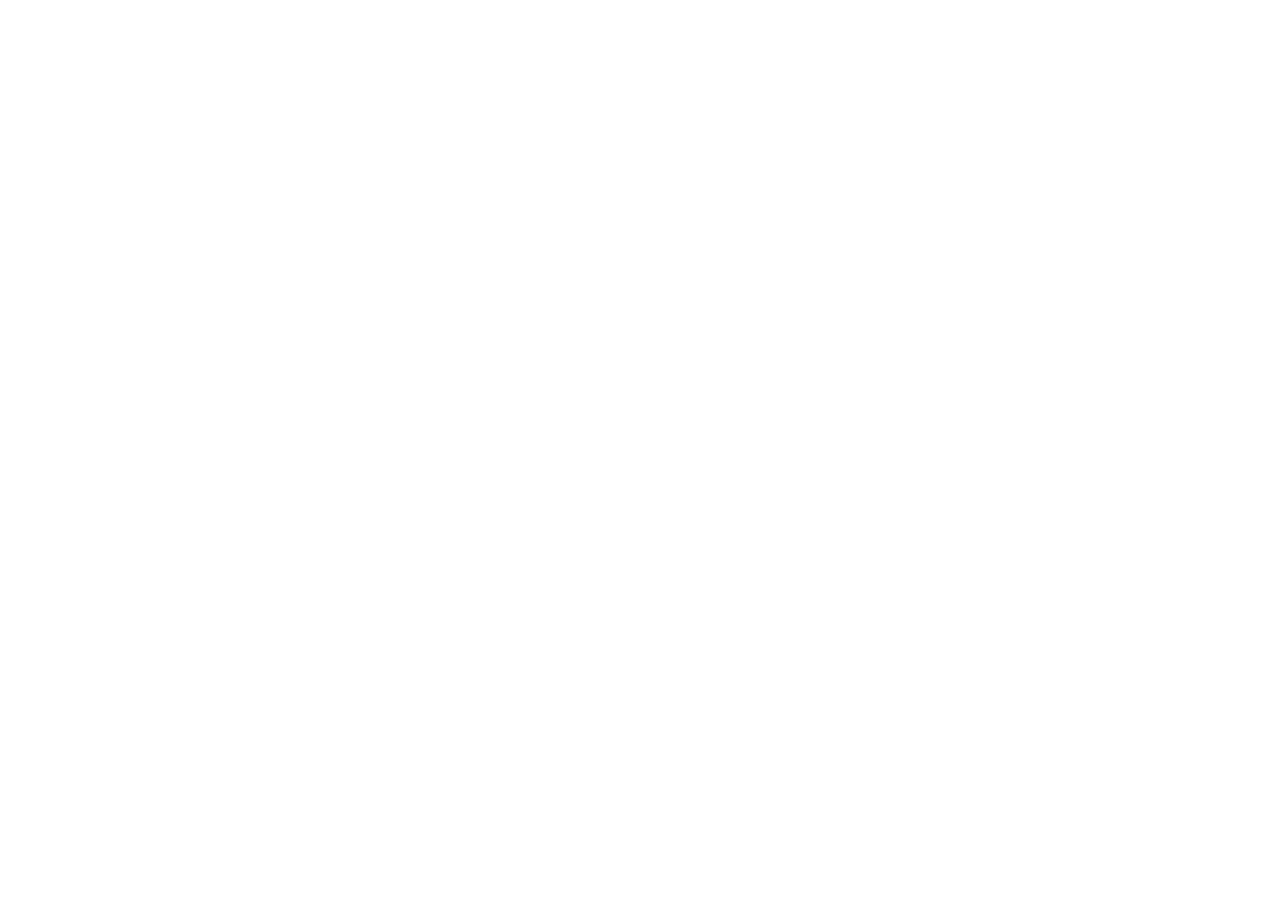
==== frontend/public/index.html @ 59aeea90 "Frontend: sign-in gate, dashboard, upload, processing, history, email, settings, admin" ====
<!doctype html>
<html lang="en">
<head>
  <meta charset="utf-8">
  <meta name="viewport" content="width=device-width, initial-scale=1">
  <title>GST Invoice Automation</title>
  <link rel="stylesheet" href="/styles.css">
</head>
<body>

<!-- ===================================================================== -->
<!-- Signed out. A single view that switches between sign in, first-run    -->
<!-- setup, forgotten password and reset, so there is one card on screen   -->
<!-- and never a half-built app behind it.                                 -->
<!-- ===================================================================== -->
<div class="gate" id="gate" hidden>
  <div class="gate-card">
    <div class="gate-brand">
      <div class="mark" aria-hidden="true">
        <svg viewBox="0 0 24 24" width="22" height="22" fill="none" stroke="currentColor" stroke-width="1.6">
          <path d="M6 3h9l5 5v13a1 1 0 0 1-1 1H6a1 1 0 0 1-1-1V4a1 1 0 0 1 1-1z" stroke-linejoin="round"/>
          <path d="M14 3v6h6M8.5 13h7M8.5 17h4" stroke-linecap="round"/>
        </svg>
      </div>
      <div>
        <div class="gate-title">Invoice Automation</div>
        <div class="gate-sub" id="gate-company">GST filing, without the typing</div>
      </div>
    </div>

    <div id="gate-alert"></div>
    <form id="gate-form" novalidate></form>

    <div class="gate-foot" id="gate-foot"></div>
  </div>
</div>

<!-- ===================================================================== -->
<!-- Signed in                                                             -->
<!-- ===================================================================== -->
<div class="shell" id="shell" hidden>

  <aside class="sidebar">
    <div class="brand">
      <div class="name" id="brand-name">Loading…</div>
      <div class="gstin" id="brand-gstin"></div>
    </div>

    <nav class="nav" id="nav">
      <div class="nav-group">Work</div>
      <button data-screen="dashboard" aria-current="page">
        <svg viewBox="0 0 16 16" width="16" height="16" fill="none" stroke="currentColor" stroke-width="1.4" aria-hidden="true">
          <rect x="1.8" y="1.8" width="5.4" height="5.4" rx="1"/><rect x="8.8" y="1.8" width="5.4" height="5.4" rx="1"/>
          <rect x="1.8" y="8.8" width="5.4" height="5.4" rx="1"/><rect x="8.8" y="8.8" width="5.4" height="5.4" rx="1"/>
        </svg>
        <span class="label">Dashboard</span>
      </button>
      <button data-screen="upload">
        <svg viewBox="0 0 16 16" width="16" height="16" fill="none" stroke="currentColor" stroke-width="1.4" aria-hidden="true">
          <path d="M8 11V3m0 0L5 6m3-3 3 3M2.5 12.5h11" stroke-linecap="round" stroke-linejoin="round"/>
        </svg>
        <span class="label">Upload</span>
      </button>
      <button data-screen="queue">
        <svg viewBox="0 0 16 16" width="16" height="16" fill="none" stroke="currentColor" stroke-width="1.4" aria-hidden="true">
          <path d="M1.5 9.5h3l1 2h5l1-2h3M1.5 9.5 3 3h10l1.5 6.5v3a1 1 0 0 1-1 1h-11a1 1 0 0 1-1-1z" stroke-linejoin="round"/>
        </svg>
        <span class="label">Queue</span><span class="pip" id="pip-inbox"></span>
      </button>
      <button data-screen="review">
        <svg viewBox="0 0 16 16" width="16" height="16" fill="none" stroke="currentColor" stroke-width="1.4" aria-hidden="true">
          <circle cx="7" cy="7" r="4.5"/><path d="m10.5 10.5 4 4" stroke-linecap="round"/>
        </svg>
        <span class="label">Review</span><span class="pip" id="pip-review"></span>
      </button>
      <button data-screen="history">
        <svg viewBox="0 0 16 16" width="16" height="16" fill="none" stroke="currentColor" stroke-width="1.4" aria-hidden="true">
          <path d="M8 4.5V8l2.5 1.5" stroke-linecap="round"/><circle cx="8" cy="8" r="6.2"/>
        </svg>
        <span class="label">History</span>
      </button>

      <div class="nav-group">Returns</div>
      <button data-screen="registers">
        <svg viewBox="0 0 16 16" width="16" height="16" fill="none" stroke="currentColor" stroke-width="1.4" aria-hidden="true">
          <rect x="1.5" y="2.5" width="13" height="11" rx="1"/><path d="M1.5 6h13M6 6v7.5"/>
        </svg>
        <span class="label">Registers</span>
      </button>
      <button data-screen="tax">
        <svg viewBox="0 0 16 16" width="16" height="16" fill="none" stroke="currentColor" stroke-width="1.4" aria-hidden="true">
          <path d="M3 2.5h7M3 5.5h7M8.5 2.5c1.7 0 2.6 1 2.6 2.2 0 1.5-1.2 2.3-3 2.3H3l5.5 6.5" stroke-linecap="round" stroke-linejoin="round"/>
        </svg>
        <span class="label">Tax position</span>
      </button>

      <div class="nav-group">System</div>
      <button data-screen="email">
        <svg viewBox="0 0 16 16" width="16" height="16" fill="none" stroke="currentColor" stroke-width="1.4" aria-hidden="true">
          <rect x="1.5" y="3.5" width="13" height="9" rx="1"/><path d="m1.8 4.5 6.2 4.5 6.2-4.5" stroke-linejoin="round"/>
        </svg>
        <span class="label">Email intake</span><span class="pip" id="pip-email"></span>
      </button>
      <button data-screen="settings">
        <svg viewBox="0 0 16 16" width="16" height="16" fill="none" stroke="currentColor" stroke-width="1.4" aria-hidden="true">
          <circle cx="8" cy="8" r="2.2"/>
          <path d="M8 1.6v1.6M8 12.8v1.6M14.4 8h-1.6M3.2 8H1.6M12.5 3.5l-1.1 1.1M4.6 11.4l-1.1 1.1M12.5 12.5l-1.1-1.1M4.6 4.6 3.5 3.5" stroke-linecap="round"/>
        </svg>
        <span class="label">Settings</span>
      </button>
      <button data-screen="admin" id="nav-admin" hidden>
        <svg viewBox="0 0 16 16" width="16" height="16" fill="none" stroke="currentColor" stroke-width="1.4" aria-hidden="true">
          <path d="M8 1.8 13.5 4v4c0 3.2-2.3 5.4-5.5 6.2C4.8 13.4 2.5 11.2 2.5 8V4z" stroke-linejoin="round"/>
        </svg>
        <span class="label">Admin</span>
      </button>
    </nav>

    <div class="sidebar-foot">
      <div class="row"><span class="dot" id="reader-dot"></span><span id="reader-label">—</span></div>
      <button class="who" id="who" title="Your account">
        <span class="avatar" id="who-initials">–</span>
        <span class="who-text">
          <span class="who-name" id="who-name">—</span>
          <span class="who-role" id="who-role"></span>
        </span>
      </button>
      <button class="btn ghost sm block" id="btn-logout">Sign out</button>
    </div>
  </aside>

  <div class="main">

    <div class="context">
      <div class="field">
        <label for="period-picker">Return period</label>
        <select class="control" id="period-picker"></select>
      </div>
      <span class="grow"></span>
      <button class="btn" id="btn-download">
        <svg viewBox="0 0 16 16" width="14" height="14" fill="none" stroke="currentColor" stroke-width="1.4" aria-hidden="true">
          <path d="M8 2v8m0 0L5 7m3 3 3-3M2.5 12.5h11" stroke-linecap="round" stroke-linejoin="round"/>
        </svg>
        Download workbook
      </button>
      <button class="btn ghost" id="btn-reset" title="Discard posted rows and start this period again">Reset</button>
    </div>

    <!-- Shown only when the configured reader could not be reached, so that
         "every invoice is being read offline" is never a silent condition. -->
    <div id="reader-banner" hidden></div>

    <!-- ===== Dashboard ===== -->
    <section class="page" id="screen-dashboard">
      <header>
        <h1 id="dash-greeting">Dashboard</h1>
        <p>Where everything stands, and the quickest way to add more.</p>
      </header>
      <div id="dashboard-body"></div>
    </section>

    <!-- ===== Upload ===== -->
    <section class="page" id="screen-upload" hidden>
      <header>
        <h1>Upload invoices</h1>
        <p>A single invoice or a whole print run. Each invoice inside a file becomes
           its own document, so none of them is quietly dropped.</p>
      </header>
      <div id="upload-body"></div>
    </section>

    <!-- ===== Processing ===== -->
    <section class="page" id="screen-processing" hidden>
      <header>
        <h1>Processing</h1>
        <p>What the system is doing with what you just sent it.</p>
      </header>
      <div id="processing-body"></div>
    </section>

    <!-- ===== Queue ===== -->
    <section class="page" id="screen-queue" hidden>
      <header>
        <h1>Queue</h1>
        <p>Everything waiting on a person, already read and classified.
           Anything the system is unsure about is marked.</p>
      </header>

      <div class="summary" id="summary"></div>

      <div class="dropzone compact" id="dropzone">
        <div class="big">Drop invoices here, or click to choose files</div>
        <input type="file" id="file-input" multiple hidden
               accept=".pdf,.png,.jpg,.jpeg,.webp,.gif,.txt,.csv">
      </div>

      <div class="intake">
        <span class="hint">Invoices can also arrive on their own: point a mail rule or the
          scanner at the watch folder and pick them up here.</span>
        <span class="grow"></span>
        <button class="btn ghost sm" id="btn-scan">Check watch folder</button>
      </div>

      <div id="inbox-list"></div>
      <div id="bulkbar"></div>
    </section>

    <!-- ===== Review ===== -->
    <section class="page" id="screen-review" hidden>
      <header>
        <h1>Review</h1>
        <p>The invoice on the left, what the system made of it on the right.
           Correct anything wrong and the tax treatment recalculates before you post.</p>
      </header>
      <div id="review-body"></div>
    </section>

    <!-- ===== History ===== -->
    <section class="page" id="screen-history" hidden>
      <header>
        <h1>Invoice history</h1>
        <p>Every invoice this system has seen, however it arrived.</p>
      </header>
      <div id="history-body"></div>
    </section>

    <!-- ===== Registers ===== -->
    <section class="page" id="screen-registers" hidden>
      <header>
        <h1>GST registers</h1>
        <p>The rows as they now stand in your workbook — the same four sheets,
           the same columns, the same formulas.</p>
      </header>
      <div id="registers-body"></div>
    </section>

    <!-- ===== Tax position ===== -->
    <section class="page" id="screen-tax" hidden>
      <header>
        <h1>Tax position</h1>
        <p>What you owe for this return period, recalculated from the registers
           every time a row is posted.</p>
      </header>
      <div id="tax-body"></div>
    </section>

    <!-- ===== Email intake ===== -->
    <section class="page" id="screen-email" hidden>
      <header>
        <h1>Email intake</h1>
        <p>Invoices that arrive on their own, without anyone uploading them.</p>
      </header>
      <div id="email-body"></div>
    </section>

    <!-- ===== Settings ===== -->
    <section class="page" id="screen-settings" hidden>
      <header>
        <h1>Settings</h1>
        <p>Your account, and how this system handles what arrives.</p>
      </header>
      <div id="settings-body"></div>
    </section>

    <!-- ===== Admin ===== -->
    <section class="page" id="screen-admin" hidden>
      <header>
        <h1>Administration</h1>
        <p>People, activity and the state of the system.</p>
      </header>
      <div id="admin-body"></div>
    </section>

  </div>
</div>

<div id="toast"></div>
<!-- Generated by the frontend server: tells the page where the backend is. -->
<script src="/config.js"></script>
<script src="/app.js"></script>
</body>
</html>
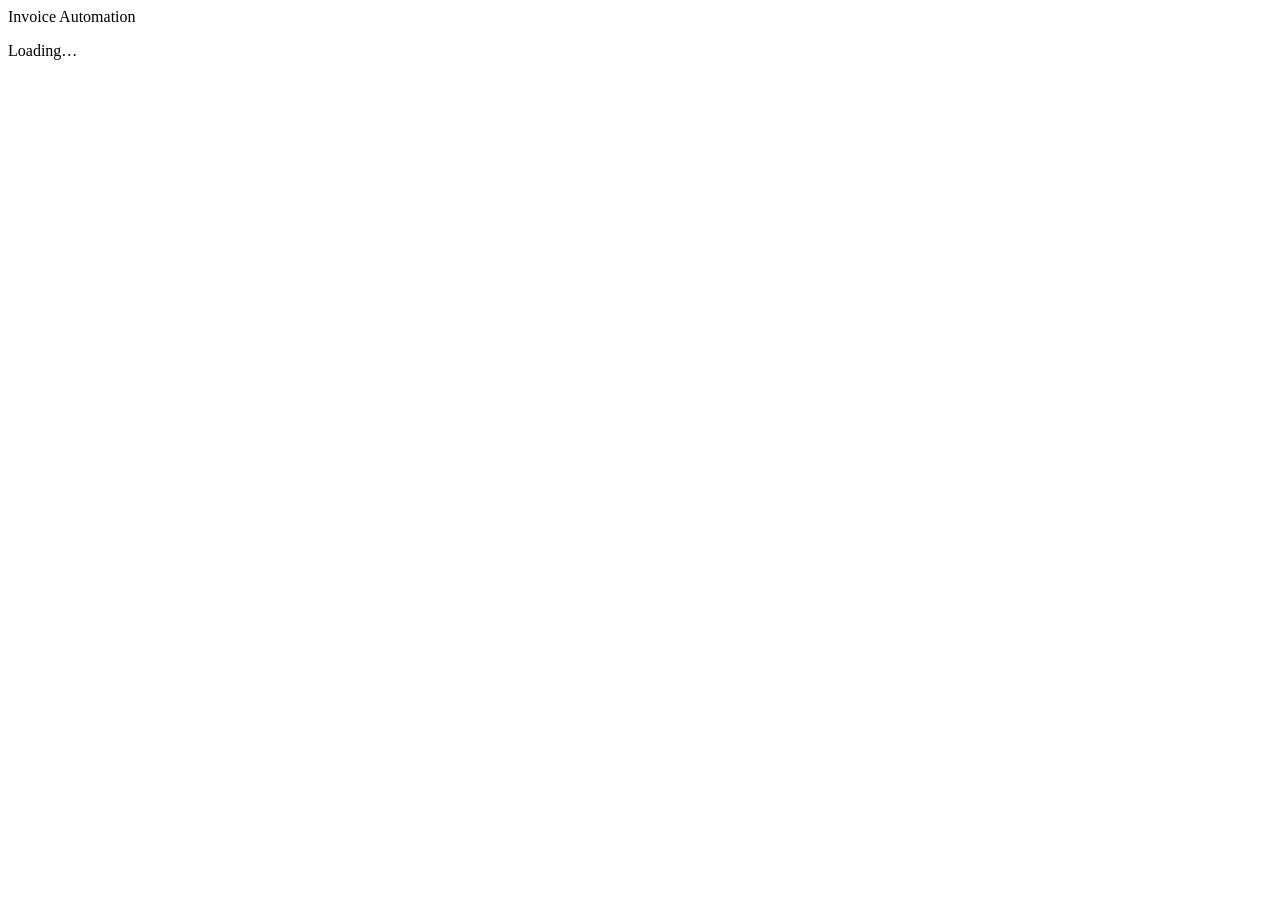
==== commit 9b68b965: "Serve the frontend with threads, and stop a stalled load looking like a bug The frontend server used" ====
--- a/frontend/public/index.html
+++ b/frontend/public/index.html
@@ -8,6 +8,18 @@
 </head>
 <body>
 
+<!-- Visible until the script takes over. If app.js never arrives - a stalled
+     dev server, a bad deploy - this is what stays on screen, which says
+     "not finished" rather than showing an empty sign-in card that reads as a
+     broken application. -->
+<div class="boot" id="boot">
+  <div class="boot-card">
+    <div class="boot-title">Invoice Automation</div>
+    <p class="boot-msg">Loading…</p>
+    <noscript><p class="boot-msg">This application needs JavaScript enabled.</p></noscript>
+  </div>
+</div>
+
 <!-- ===================================================================== -->
 <!-- Signed out. A single view that switches between sign in, first-run    -->
 <!-- setup, forgotten password and reset, so there is one card on screen   -->
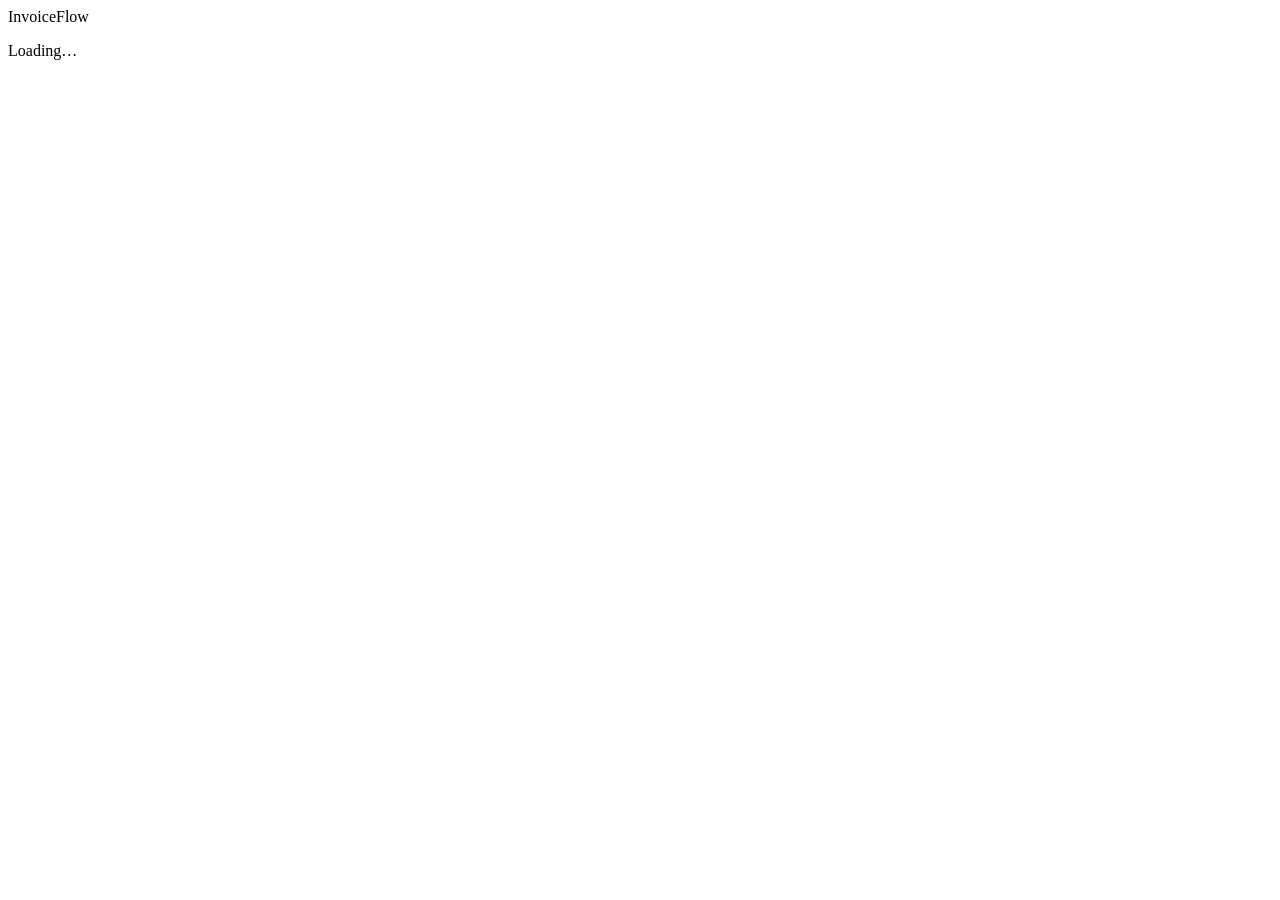
==== commit e701cf08: "Replace the shell with the InvoiceFlow layout The whole navigation, not just the dashboard: an Invoi" ====
--- a/frontend/public/index.html
+++ b/frontend/public/index.html
@@ -3,27 +3,27 @@
 <head>
   <meta charset="utf-8">
   <meta name="viewport" content="width=device-width, initial-scale=1">
-  <title>GST Invoice Automation</title>
+  <title>InvoiceFlow — GST Invoice Automation</title>
   <link rel="stylesheet" href="/styles.css">
+  <!-- Sets the saved theme before the page paints. External rather than inline
+       because the Content-Security-Policy forbids inline script. -->
+  <script src="/theme.js"></script>
 </head>
 <body>
 
 <!-- Visible until the script takes over. If app.js never arrives - a stalled
-     dev server, a bad deploy - this is what stays on screen, which says
-     "not finished" rather than showing an empty sign-in card that reads as a
-     broken application. -->
+     server, a bad deploy - this is what stays on screen, which says "not
+     finished" rather than showing an empty shell that reads as broken. -->
 <div class="boot" id="boot">
   <div class="boot-card">
-    <div class="boot-title">Invoice Automation</div>
+    <div class="boot-title">InvoiceFlow</div>
     <p class="boot-msg">Loading…</p>
     <noscript><p class="boot-msg">This application needs JavaScript enabled.</p></noscript>
   </div>
 </div>
 
 <!-- ===================================================================== -->
-<!-- Signed out. A single view that switches between sign in, first-run    -->
-<!-- setup, forgotten password and reset, so there is one card on screen   -->
-<!-- and never a half-built app behind it.                                 -->
+<!-- Signed out                                                            -->
 <!-- ===================================================================== -->
 <div class="gate" id="gate" hidden>
   <div class="gate-card">
@@ -35,14 +35,13 @@
         </svg>
       </div>
       <div>
-        <div class="gate-title">Invoice Automation</div>
+        <div class="gate-title">InvoiceFlow</div>
         <div class="gate-sub" id="gate-company">GST filing, without the typing</div>
       </div>
     </div>
 
     <div id="gate-alert"></div>
     <form id="gate-form" novalidate></form>
-
     <div class="gate-foot" id="gate-foot"></div>
   </div>
 </div>
@@ -53,135 +52,108 @@
 <div class="shell" id="shell" hidden>
 
   <aside class="sidebar">
-    <div class="brand">
-      <div class="name" id="brand-name">Loading…</div>
-      <div class="gstin" id="brand-gstin"></div>
-    </div>
-
-    <nav class="nav" id="nav">
-      <div class="nav-group">Work</div>
-      <button data-screen="dashboard" aria-current="page">
-        <svg viewBox="0 0 16 16" width="16" height="16" fill="none" stroke="currentColor" stroke-width="1.4" aria-hidden="true">
-          <rect x="1.8" y="1.8" width="5.4" height="5.4" rx="1"/><rect x="8.8" y="1.8" width="5.4" height="5.4" rx="1"/>
-          <rect x="1.8" y="8.8" width="5.4" height="5.4" rx="1"/><rect x="8.8" y="8.8" width="5.4" height="5.4" rx="1"/>
-        </svg>
-        <span class="label">Dashboard</span>
-      </button>
-      <button data-screen="upload">
-        <svg viewBox="0 0 16 16" width="16" height="16" fill="none" stroke="currentColor" stroke-width="1.4" aria-hidden="true">
-          <path d="M8 11V3m0 0L5 6m3-3 3 3M2.5 12.5h11" stroke-linecap="round" stroke-linejoin="round"/>
-        </svg>
-        <span class="label">Upload</span>
-      </button>
-      <button data-screen="queue">
-        <svg viewBox="0 0 16 16" width="16" height="16" fill="none" stroke="currentColor" stroke-width="1.4" aria-hidden="true">
-          <path d="M1.5 9.5h3l1 2h5l1-2h3M1.5 9.5 3 3h10l1.5 6.5v3a1 1 0 0 1-1 1h-11a1 1 0 0 1-1-1z" stroke-linejoin="round"/>
-        </svg>
-        <span class="label">Queue</span><span class="pip" id="pip-inbox"></span>
-      </button>
-      <button data-screen="review">
-        <svg viewBox="0 0 16 16" width="16" height="16" fill="none" stroke="currentColor" stroke-width="1.4" aria-hidden="true">
-          <circle cx="7" cy="7" r="4.5"/><path d="m10.5 10.5 4 4" stroke-linecap="round"/>
-        </svg>
-        <span class="label">Review</span><span class="pip" id="pip-review"></span>
-      </button>
-      <button data-screen="history">
-        <svg viewBox="0 0 16 16" width="16" height="16" fill="none" stroke="currentColor" stroke-width="1.4" aria-hidden="true">
-          <path d="M8 4.5V8l2.5 1.5" stroke-linecap="round"/><circle cx="8" cy="8" r="6.2"/>
-        </svg>
-        <span class="label">History</span>
-      </button>
-
-      <div class="nav-group">Returns</div>
-      <button data-screen="registers">
-        <svg viewBox="0 0 16 16" width="16" height="16" fill="none" stroke="currentColor" stroke-width="1.4" aria-hidden="true">
-          <rect x="1.5" y="2.5" width="13" height="11" rx="1"/><path d="M1.5 6h13M6 6v7.5"/>
-        </svg>
-        <span class="label">Registers</span>
-      </button>
-      <button data-screen="tax">
-        <svg viewBox="0 0 16 16" width="16" height="16" fill="none" stroke="currentColor" stroke-width="1.4" aria-hidden="true">
-          <path d="M3 2.5h7M3 5.5h7M8.5 2.5c1.7 0 2.6 1 2.6 2.2 0 1.5-1.2 2.3-3 2.3H3l5.5 6.5" stroke-linecap="round" stroke-linejoin="round"/>
-        </svg>
-        <span class="label">Tax position</span>
-      </button>
-
-      <div class="nav-group">System</div>
-      <button data-screen="email">
-        <svg viewBox="0 0 16 16" width="16" height="16" fill="none" stroke="currentColor" stroke-width="1.4" aria-hidden="true">
-          <rect x="1.5" y="3.5" width="13" height="9" rx="1"/><path d="m1.8 4.5 6.2 4.5 6.2-4.5" stroke-linejoin="round"/>
-        </svg>
-        <span class="label">Email intake</span><span class="pip" id="pip-email"></span>
-      </button>
-      <button data-screen="settings">
-        <svg viewBox="0 0 16 16" width="16" height="16" fill="none" stroke="currentColor" stroke-width="1.4" aria-hidden="true">
-          <circle cx="8" cy="8" r="2.2"/>
-          <path d="M8 1.6v1.6M8 12.8v1.6M14.4 8h-1.6M3.2 8H1.6M12.5 3.5l-1.1 1.1M4.6 11.4l-1.1 1.1M12.5 12.5l-1.1-1.1M4.6 4.6 3.5 3.5" stroke-linecap="round"/>
-        </svg>
-        <span class="label">Settings</span>
-      </button>
-      <button data-screen="admin" id="nav-admin" hidden>
-        <svg viewBox="0 0 16 16" width="16" height="16" fill="none" stroke="currentColor" stroke-width="1.4" aria-hidden="true">
-          <path d="M8 1.8 13.5 4v4c0 3.2-2.3 5.4-5.5 6.2C4.8 13.4 2.5 11.2 2.5 8V4z" stroke-linejoin="round"/>
-        </svg>
-        <span class="label">Admin</span>
-      </button>
-    </nav>
+    <div class="logo">
+      <span class="logo-mark" aria-hidden="true">
+        <svg viewBox="0 0 24 24" width="18" height="18" fill="none" stroke="currentColor" stroke-width="1.7">
+          <path d="M6 3h9l5 5v13a1 1 0 0 1-1 1H6a1 1 0 0 1-1-1V4a1 1 0 0 1 1-1z" stroke-linejoin="round"/>
+          <path d="M14 3v6h6M8.5 13h7M8.5 17h4" stroke-linecap="round"/>
+        </svg>
+      </span>
+      <span class="logo-name">InvoiceFlow</span>
+    </div>
+
+    <nav class="nav" id="nav" aria-label="Sections"></nav>
+
+    <div class="promo" id="promo">
+      <div class="promo-art" aria-hidden="true">
+        <svg viewBox="0 0 64 44" width="72" height="50" fill="none">
+          <rect x="12" y="4" width="34" height="30" rx="3" fill="currentColor" opacity=".18"/>
+          <rect x="18" y="10" width="34" height="30" rx="3" fill="currentColor" opacity=".32"/>
+          <path d="M24 18h20M24 24h20M24 30h12" stroke="currentColor" stroke-width="2"
+                stroke-linecap="round" opacity=".85"/>
+        </svg>
+      </div>
+      <div class="promo-title">Get the most out of InvoiceFlow</div>
+      <p class="promo-text">How an invoice becomes a filed row, and what to check.</p>
+      <button class="btn primary sm" id="btn-guide">View guide</button>
+    </div>
 
     <div class="sidebar-foot">
-      <div class="row"><span class="dot" id="reader-dot"></span><span id="reader-label">—</span></div>
+      <div class="reader-row"><span class="dot" id="reader-dot"></span><span id="reader-label">—</span></div>
       <button class="who" id="who" title="Your account">
         <span class="avatar" id="who-initials">–</span>
         <span class="who-text">
           <span class="who-name" id="who-name">—</span>
           <span class="who-role" id="who-role"></span>
         </span>
+        <svg class="who-chevron" viewBox="0 0 16 16" width="14" height="14" fill="none"
+             stroke="currentColor" stroke-width="1.5" aria-hidden="true">
+          <path d="m4 6.5 4 4 4-4" stroke-linecap="round" stroke-linejoin="round"/>
+        </svg>
       </button>
-      <button class="btn ghost sm block" id="btn-logout">Sign out</button>
+      <div class="who-menu" id="who-menu" hidden>
+        <button class="who-menu-item" data-screen="settings">Profile and settings</button>
+        <button class="who-menu-item" id="btn-logout">Sign out</button>
+      </div>
     </div>
   </aside>
 
   <div class="main">
 
-    <div class="context">
-      <div class="field">
-        <label for="period-picker">Return period</label>
-        <select class="control" id="period-picker"></select>
-      </div>
-      <span class="grow"></span>
-      <button class="btn" id="btn-download">
-        <svg viewBox="0 0 16 16" width="14" height="14" fill="none" stroke="currentColor" stroke-width="1.4" aria-hidden="true">
-          <path d="M8 2v8m0 0L5 7m3 3 3-3M2.5 12.5h11" stroke-linecap="round" stroke-linejoin="round"/>
-        </svg>
-        Download workbook
-      </button>
-      <button class="btn ghost" id="btn-reset" title="Discard posted rows and start this period again">Reset</button>
-    </div>
-
-    <!-- Shown only when the configured reader could not be reached, so that
-         "every invoice is being read offline" is never a silent condition. -->
+    <header class="topbar">
+      <div class="topbar-title">
+        <h1 id="page-title">Dashboard</h1>
+        <p id="page-lede"></p>
+      </div>
+
+      <div class="topbar-tools">
+        <label class="search-box">
+          <svg viewBox="0 0 16 16" width="15" height="15" fill="none" stroke="currentColor"
+               stroke-width="1.6" aria-hidden="true">
+            <circle cx="7" cy="7" r="4.5"/><path d="m10.5 10.5 4 4" stroke-linecap="round"/>
+          </svg>
+          <input type="search" id="global-search" placeholder="Search invoices, vendors…"
+                 aria-label="Search invoices and vendors">
+        </label>
+
+        <button class="icon-btn" id="btn-alerts" aria-label="What needs attention">
+          <svg viewBox="0 0 16 16" width="17" height="17" fill="none" stroke="currentColor"
+               stroke-width="1.5" aria-hidden="true">
+            <path d="M8 2.5a4 4 0 0 1 4 4v2.2l1 2.05H3l1-2.05V6.5a4 4 0 0 1 4-4z" stroke-linejoin="round"/>
+            <path d="M6.5 12.8a1.6 1.6 0 0 0 3 0" stroke-linecap="round"/>
+          </svg>
+          <span class="badge" id="alerts-count" hidden>0</span>
+        </button>
+
+        <button class="icon-btn" id="btn-theme" aria-label="Switch between light and dark">
+          <svg viewBox="0 0 16 16" width="17" height="17" fill="none" stroke="currentColor"
+               stroke-width="1.5" aria-hidden="true">
+            <path d="M13.5 9.4A5.6 5.6 0 0 1 6.6 2.5a5.6 5.6 0 1 0 6.9 6.9z" stroke-linejoin="round"/>
+          </svg>
+        </button>
+      </div>
+    </header>
+
+    <!-- Shown only when the configured reader could not be reached. -->
     <div id="reader-banner" hidden></div>
 
-    <!-- ===== Dashboard ===== -->
     <section class="page" id="screen-dashboard">
       <header>
-        <h1 id="dash-greeting">Dashboard</h1>
+        <h1>Dashboard</h1>
         <p>Where everything stands, and the quickest way to add more.</p>
       </header>
       <div id="dashboard-body"></div>
     </section>
 
-    <!-- ===== Upload ===== -->
     <section class="page" id="screen-upload" hidden>
       <header>
         <h1>Upload invoices</h1>
-        <p>A single invoice or a whole print run. Each invoice inside a file becomes
-           its own document, so none of them is quietly dropped.</p>
+        <p>A single invoice or a whole print run. Each invoice inside a file becomes its own
+           document, so none of them is quietly dropped.</p>
       </header>
       <div id="upload-body"></div>
     </section>
 
-    <!-- ===== Processing ===== -->
     <section class="page" id="screen-processing" hidden>
       <header>
         <h1>Processing</h1>
@@ -190,44 +162,35 @@
       <div id="processing-body"></div>
     </section>
 
-    <!-- ===== Queue ===== -->
     <section class="page" id="screen-queue" hidden>
       <header>
         <h1>Queue</h1>
-        <p>Everything waiting on a person, already read and classified.
-           Anything the system is unsure about is marked.</p>
-      </header>
-
+        <p>Everything waiting on a person, already read and classified.</p>
+      </header>
       <div class="summary" id="summary"></div>
-
       <div class="dropzone compact" id="dropzone">
         <div class="big">Drop invoices here, or click to choose files</div>
         <input type="file" id="file-input" multiple hidden
                accept=".pdf,.png,.jpg,.jpeg,.webp,.gif,.txt,.csv">
       </div>
-
       <div class="intake">
         <span class="hint">Invoices can also arrive on their own: point a mail rule or the
           scanner at the watch folder and pick them up here.</span>
         <span class="grow"></span>
         <button class="btn ghost sm" id="btn-scan">Check watch folder</button>
       </div>
-
       <div id="inbox-list"></div>
       <div id="bulkbar"></div>
     </section>
 
-    <!-- ===== Review ===== -->
     <section class="page" id="screen-review" hidden>
       <header>
         <h1>Review</h1>
-        <p>The invoice on the left, what the system made of it on the right.
-           Correct anything wrong and the tax treatment recalculates before you post.</p>
+        <p>The invoice on the left, what the system made of it on the right.</p>
       </header>
       <div id="review-body"></div>
     </section>
 
-    <!-- ===== History ===== -->
     <section class="page" id="screen-history" hidden>
       <header>
         <h1>Invoice history</h1>
@@ -236,27 +199,62 @@
       <div id="history-body"></div>
     </section>
 
-    <!-- ===== Registers ===== -->
+    <section class="page" id="screen-export" hidden>
+      <header>
+        <h1>Excel export</h1>
+        <p>The workbook itself — the same four sheets, the same formulas, ready to file.</p>
+      </header>
+      <div id="export-body"></div>
+    </section>
+
     <section class="page" id="screen-registers" hidden>
       <header>
         <h1>GST registers</h1>
-        <p>The rows as they now stand in your workbook — the same four sheets,
-           the same columns, the same formulas.</p>
+        <p>The rows as they now stand in your workbook.</p>
       </header>
       <div id="registers-body"></div>
     </section>
 
-    <!-- ===== Tax position ===== -->
     <section class="page" id="screen-tax" hidden>
       <header>
         <h1>Tax position</h1>
-        <p>What you owe for this return period, recalculated from the registers
-           every time a row is posted.</p>
+        <p>What you owe for this return period, recalculated as rows are posted.</p>
       </header>
       <div id="tax-body"></div>
     </section>
 
-    <!-- ===== Email intake ===== -->
+    <section class="page" id="screen-vendors" hidden>
+      <header>
+        <h1>Vendors</h1>
+        <p>Every party you have filed for, and what is usual for them.</p>
+      </header>
+      <div id="vendors-body"></div>
+    </section>
+
+    <section class="page" id="screen-categories" hidden>
+      <header>
+        <h1>Categories</h1>
+        <p>The four registers an invoice can land on, and how that is decided.</p>
+      </header>
+      <div id="categories-body"></div>
+    </section>
+
+    <section class="page" id="screen-templates" hidden>
+      <header>
+        <h1>Templates</h1>
+        <p>Per-vendor layouts, for invoices that always arrive the same shape.</p>
+      </header>
+      <div id="templates-body"></div>
+    </section>
+
+    <section class="page" id="screen-rules" hidden>
+      <header>
+        <h1>Rules</h1>
+        <p>Every judgment the system makes on its own, written out.</p>
+      </header>
+      <div id="rules-body"></div>
+    </section>
+
     <section class="page" id="screen-email" hidden>
       <header>
         <h1>Email intake</h1>
@@ -265,7 +263,6 @@
       <div id="email-body"></div>
     </section>
 
-    <!-- ===== Settings ===== -->
     <section class="page" id="screen-settings" hidden>
       <header>
         <h1>Settings</h1>
@@ -274,20 +271,26 @@
       <div id="settings-body"></div>
     </section>
 
-    <!-- ===== Admin ===== -->
     <section class="page" id="screen-admin" hidden>
       <header>
-        <h1>Administration</h1>
-        <p>People, activity and the state of the system.</p>
+        <h1>Users</h1>
+        <p>Who can sign in, and what they are allowed to do.</p>
       </header>
       <div id="admin-body"></div>
+    </section>
+
+    <section class="page" id="screen-audit" hidden>
+      <header>
+        <h1>Audit logs</h1>
+        <p>Who did what, and when. Kept because a filing system gets asked.</p>
+      </header>
+      <div id="audit-body"></div>
     </section>
 
   </div>
 </div>
 
 <div id="toast"></div>
-<!-- Generated by the frontend server: tells the page where the backend is. -->
 <script src="/config.js"></script>
 <script src="/app.js"></script>
 </body>
